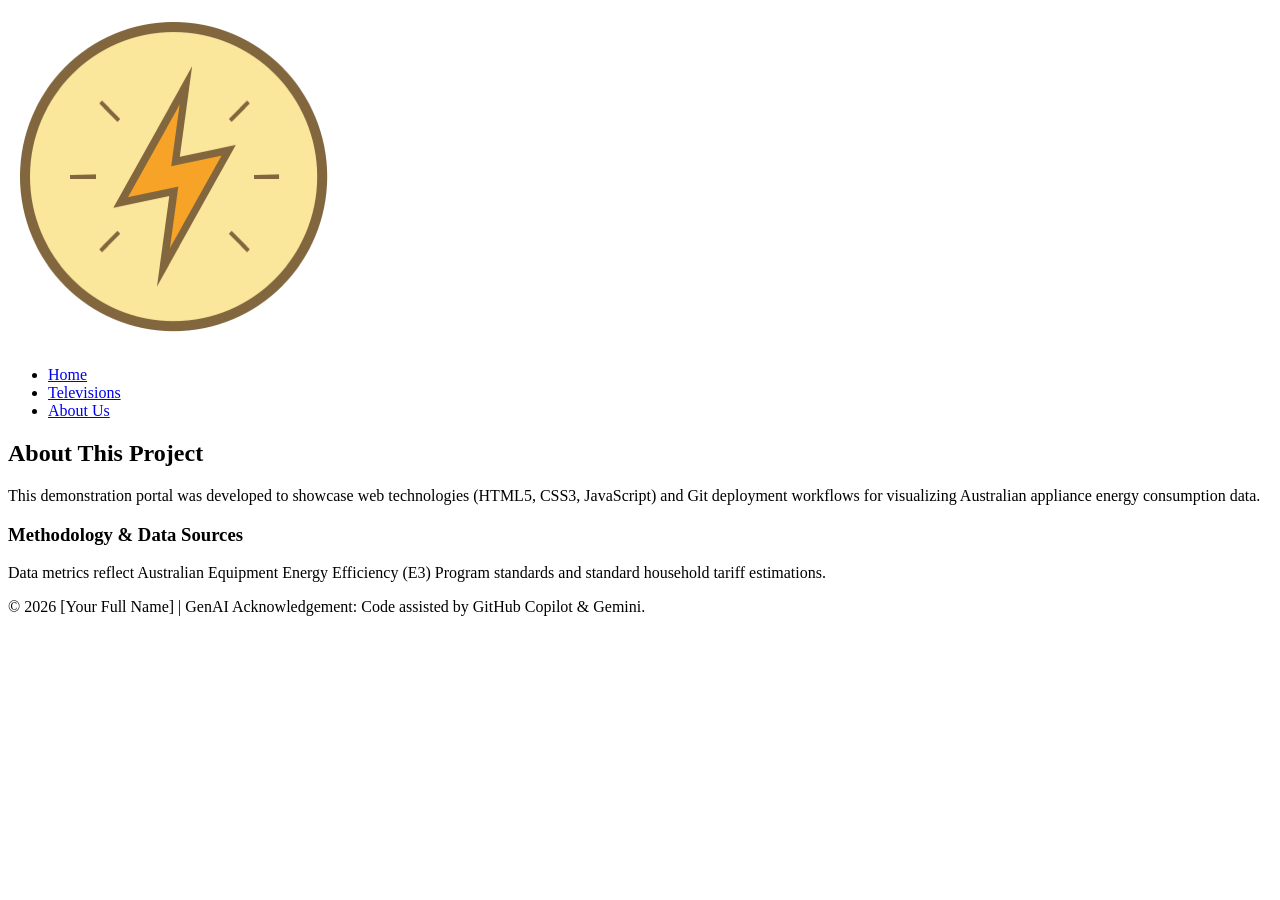
==== about.html @ c5a51d6d "Version 1" ====
<!DOCTYPE html>
<html lang="en">
<head>
    <meta charset="UTF-8">
    <meta name="viewport" content="width=device-width, initial-scale=1.0">
    <title>Appliance Energy Consumption - About Us</title>
    <link rel="stylesheet" href="style.css">
</head>
<body>
    <header>
        <nav class="navbar">
            <a href="index.html" class="logo-link">
                <img src="power-logo.png" alt="Power Logo" class="logo-img">
            </a>
            <ul class="nav-links">
                <li><a href="index.html">Home</a></li>
                <li><a href="televisions.html">Televisions</a></li>
                <li><a href="about.html" class="active">About Us</a></li>
            </ul>
        </nav>
    </header>

    <main>
        <section class="content-section">
            <h1>About This Project</h1>
            <p>This demonstration portal was developed to showcase web technologies (HTML5, CSS3, JavaScript) and Git deployment workflows for visualizing Australian appliance energy consumption data.</p>
            
            <h3>Methodology & Data Sources</h3>
            <p>Data metrics reflect Australian Equipment Energy Efficiency (E3) Program standards and standard household tariff estimations.</p>
        </section>
    </main>

    <footer>
        <p>&copy; 2026 [Your Full Name] | GenAI Acknowledgement: Code assisted by GitHub Copilot & Gemini.</p>
    </footer>

    <script src="script.js"></script>
</body>
</html>
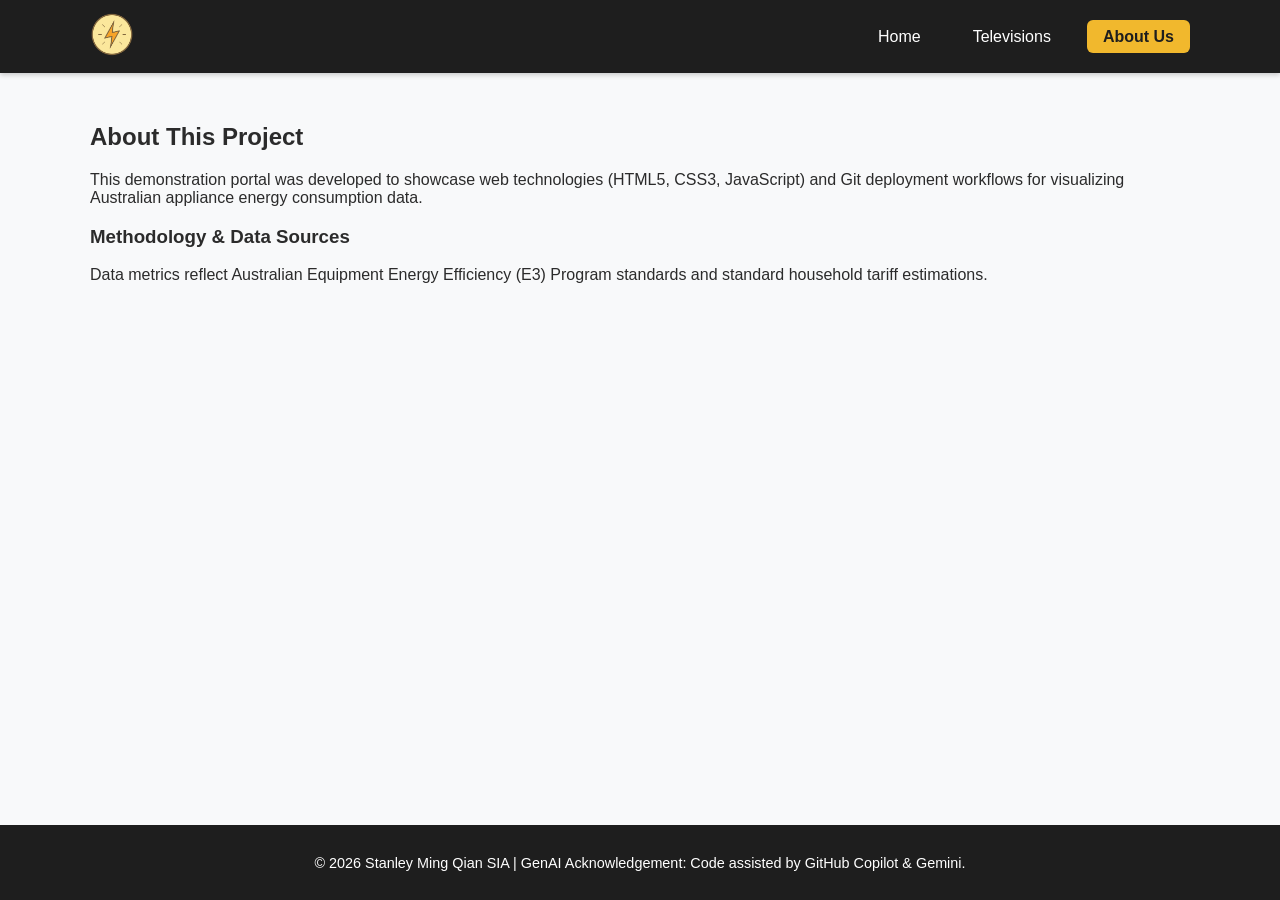
==== commit 332714f8: "Version 2" ====
--- a/about.html
+++ b/about.html
@@ -31,7 +31,7 @@
     </main>
 
     <footer>
-        <p>&copy; 2026 [Your Full Name] | GenAI Acknowledgement: Code assisted by GitHub Copilot & Gemini.</p>
+        <p>&copy; 2026 Stanley Ming Qian SIA | GenAI Acknowledgement: Code assisted by GitHub Copilot & Gemini.</p>
     </footer>
 
     <script src="script.js"></script>
--- a/style.css
+++ b/style.css
@@ -0,0 +1,138 @@
+/* Color Palette matching the Gold/Yellow Lightning Logo */
+:root {
+    --primary-color: #f1b82d;
+    --primary-dark: #d49c12;
+    --dark-bg: #1e1e1e;
+    --card-bg: #ffffff;
+    --light-bg: #f8f9fa;
+    --text-color: #2b2b2b;
+    --border-color: #dddddd;
+}
+
+body {
+    font-family: 'Segoe UI', Tahoma, Geneva, Verdana, sans-serif;
+    margin: 0;
+    padding: 0;
+    background-color: var(--light-bg);
+    color: var(--text-color);
+    display: flex;
+    flex-direction: column;
+    min-height: 100vh;
+}
+
+/* Header & Navbar */
+header {
+    background-color: var(--dark-bg);
+    box-shadow: 0 2px 5px rgba(0,0,0,0.2);
+}
+
+.navbar {
+    display: flex;
+    justify-content: space-between;
+    align-items: center;
+    max-width: 1100px;
+    margin: 0 auto;
+    padding: 12px 20px;
+}
+
+.logo-img {
+    height: 45px;
+    transition: transform 0.2s ease;
+}
+
+.logo-img:hover {
+    transform: scale(1.08);
+}
+
+.nav-links {
+    list-style: none;
+    display: flex;
+    gap: 20px;
+    margin: 0;
+    padding: 0;
+}
+
+.nav-links a {
+    color: #ffffff;
+    text-decoration: none;
+    font-weight: 500;
+    padding: 8px 16px;
+    border-radius: 6px;
+    transition: all 0.3s ease;
+}
+
+/* Interactive Feedback / Hover States */
+.nav-links a:hover {
+    background-color: var(--primary-color);
+    color: var(--dark-bg);
+}
+
+.nav-links a.active {
+    background-color: var(--primary-color);
+    color: var(--dark-bg);
+    font-weight: bold;
+}
+
+/* Main Layout */
+main {
+    flex: 1;
+    max-width: 1100px;
+    width: 90%;
+    margin: 30px auto;
+}
+
+.hero {
+    text-align: center;
+    margin-bottom: 40px;
+}
+
+/* Grid Cards */
+.cards-grid {
+    display: grid;
+    grid-template-columns: repeat(auto-fit, minmax(280px, 1fr));
+    gap: 20px;
+}
+
+.card {
+    background-color: var(--card-bg);
+    border-top: 4px solid var(--primary-color);
+    padding: 20px;
+    border-radius: 8px;
+    box-shadow: 0 4px 6px rgba(0,0,0,0.05);
+}
+
+/* Data Table Styling */
+.data-table {
+    width: 100%;
+    border-collapse: collapse;
+    margin-top: 20px;
+    background-color: var(--card-bg);
+    border-radius: 8px;
+    overflow: hidden;
+    box-shadow: 0 4px 6px rgba(0,0,0,0.05);
+}
+
+.data-table th, .data-table td {
+    padding: 12px 16px;
+    text-align: left;
+    border-bottom: 1px solid var(--border-color);
+}
+
+.data-table th {
+    background-color: var(--dark-bg);
+    color: #ffffff;
+}
+
+.data-table tr:hover {
+    background-color: #fff9e6;
+}
+
+/* Footer */
+footer {
+    background-color: var(--dark-bg);
+    color: #ffffff;
+    text-align: center;
+    padding: 15px;
+    font-size: 0.9rem;
+    margin-top: auto;
+}
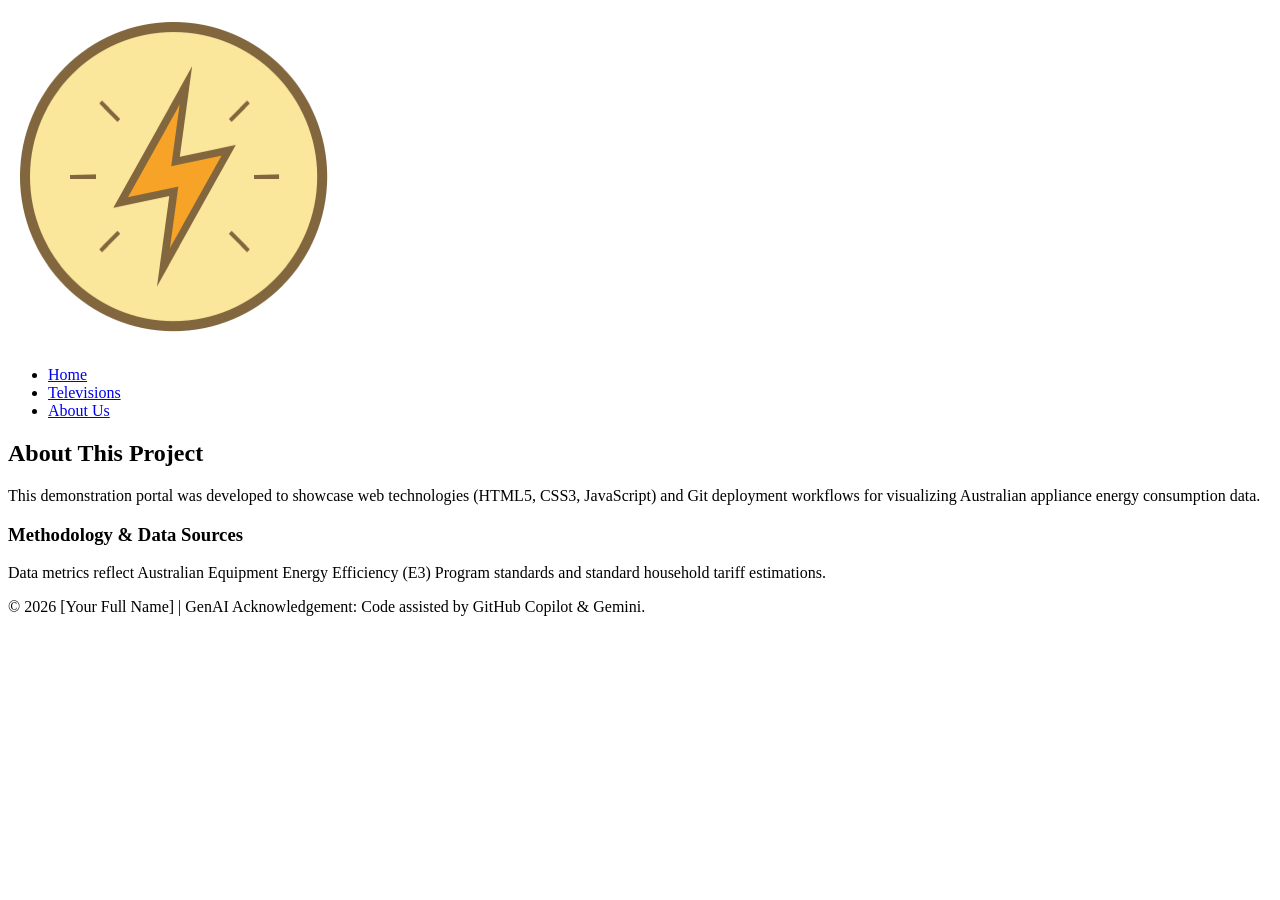
==== commit 13641caf: "Version 4" ====
--- a/about.html
+++ b/about.html
@@ -31,7 +31,7 @@
     </main>
 
     <footer>
-        <p>&copy; 2026 Stanley Ming Qian SIA | GenAI Acknowledgement: Code assisted by GitHub Copilot & Gemini.</p>
+        <p>&copy; 2026 [Your Full Name] | GenAI Acknowledgement: Code assisted by GitHub Copilot & Gemini.</p>
     </footer>
 
     <script src="script.js"></script>
--- a/style.css
+++ b/style.css
@@ -1,138 +1,64 @@
-/* Color Palette matching the Gold/Yellow Lightning Logo */
-:root {
-    --primary-color: #f1b82d;
-    --primary-dark: #d49c12;
-    --dark-bg: #1e1e1e;
-    --card-bg: #ffffff;
-    --light-bg: #f8f9fa;
-    --text-color: #2b2b2b;
-    --border-color: #dddddd;
-}
-
-body {
-    font-family: 'Segoe UI', Tahoma, Geneva, Verdana, sans-serif;
-    margin: 0;
-    padding: 0;
-    background-color: var(--light-bg);
-    color: var(--text-color);
-    display: flex;
-    flex-direction: column;
-    min-height: 100vh;
-}
-
-/* Header & Navbar */
-header {
-    background-color: var(--dark-bg);
-    box-shadow: 0 2px 5px rgba(0,0,0,0.2);
-}
-
-.navbar {
-    display: flex;
-    justify-content: space-between;
-    align-items: center;
-    max-width: 1100px;
-    margin: 0 auto;
-    padding: 12px 20px;
-}
-
-.logo-img {
-    height: 45px;
-    transition: transform 0.2s ease;
-}
-
-.logo-img:hover {
-    transform: scale(1.08);
-}
-
-.nav-links {
-    list-style: none;
-    display: flex;
-    gap: 20px;
-    margin: 0;
-    padding: 0;
-}
-
-.nav-links a {
-    color: #ffffff;
-    text-decoration: none;
-    font-weight: 500;
-    padding: 8px 16px;
-    border-radius: 6px;
-    transition: all 0.3s ease;
-}
-
-/* Interactive Feedback / Hover States */
-.nav-links a:hover {
-    background-color: var(--primary-color);
-    color: var(--dark-bg);
-}
-
-.nav-links a.active {
-    background-color: var(--primary-color);
-    color: var(--dark-bg);
-    font-weight: bold;
-}
-
-/* Main Layout */
-main {
-    flex: 1;
-    max-width: 1100px;
-    width: 90%;
-    margin: 30px auto;
-}
-
-.hero {
-    text-align: center;
+/* Information Banner */
+.info-card {
+    background-color: #fffde7;
+    border: 1px solid #fff59d;
+    padding: 20px 25px;
+    border-radius: 8px;
     margin-bottom: 40px;
 }
 
-/* Grid Cards */
-.cards-grid {
-    display: grid;
-    grid-template-columns: repeat(auto-fit, minmax(280px, 1fr));
-    gap: 20px;
+/* Data Story Header */
+.data-story h1 {
+    font-size: 1.8rem;
+    margin-bottom: 10px;
 }
 
-.card {
-    background-color: var(--card-bg);
-    border-top: 4px solid var(--primary-color);
-    padding: 20px;
-    border-radius: 8px;
-    box-shadow: 0 4px 6px rgba(0,0,0,0.05);
+.section-desc {
+    color: #555;
+    margin-bottom: 40px;
 }
 
-/* Data Table Styling */
-.data-table {
-    width: 100%;
-    border-collapse: collapse;
-    margin-top: 20px;
-    background-color: var(--card-bg);
-    border-radius: 8px;
-    overflow: hidden;
-    box-shadow: 0 4px 6px rgba(0,0,0,0.05);
+/* Individual Chart Block & Spacing */
+.chart-block {
+    margin-bottom: 65px; /* Generous vertical gap between questions */
 }
 
-.data-table th, .data-table td {
-    padding: 12px 16px;
-    text-align: left;
-    border-bottom: 1px solid var(--border-color);
+.chart-block h3 {
+    font-size: 1.2rem;
+    color: #111;
+    margin-bottom: 5px;
 }
 
-.data-table th {
-    background-color: var(--dark-bg);
-    color: #ffffff;
+.chart-type {
+    font-weight: 600;
+    color: #666;
+    margin-top: 0;
+    margin-bottom: 15px;
 }
 
-.data-table tr:hover {
-    background-color: #fff9e6;
+.chart-container {
+    width: 100%;
+    margin: 15px 0;
+    text-align: center;
 }
 
-/* Footer */
-footer {
-    background-color: var(--dark-bg);
-    color: #ffffff;
-    text-align: center;
-    padding: 15px;
-    font-size: 0.9rem;
-    margin-top: auto;
+.chart-img {
+    max-width: 100%;
+    height: auto;
+    border-radius: 4px;
+}
+
+.chart-answer {
+    font-size: 0.98rem;
+    color: #222;
+    margin-top: 15px;
+    line-height: 1.5;
+}
+
+/* Conclusion Section */
+.conclusion-block {
+    border-top: 2px solid #eee;
+    padding-top: 25px;
+    margin-top: 40px;
+    margin-bottom: 50px;
 }
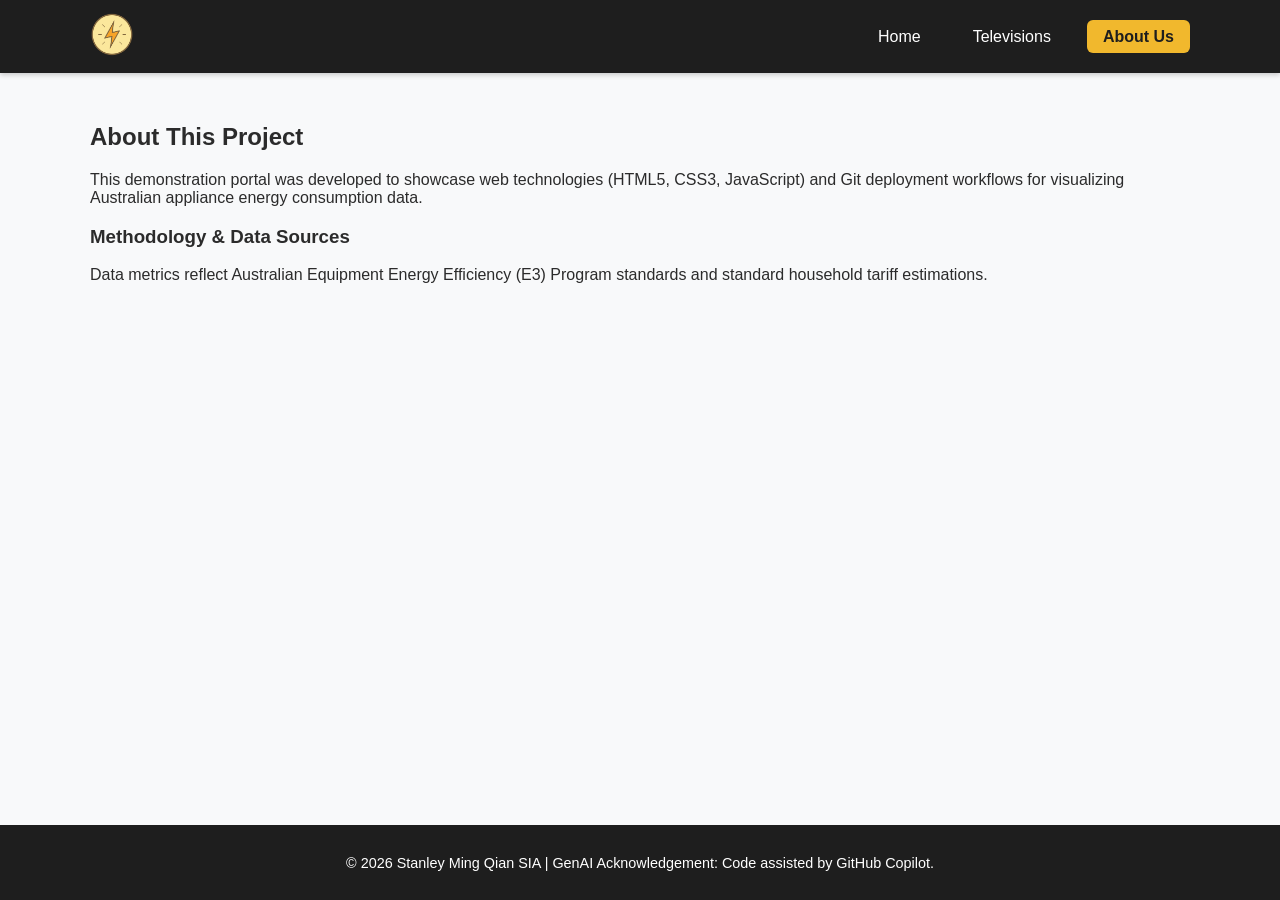
==== commit 110c66fa: "Version 7" ====
--- a/about.html
+++ b/about.html
@@ -31,7 +31,7 @@
     </main>
 
     <footer>
-        <p>&copy; 2026 [Your Full Name] | GenAI Acknowledgement: Code assisted by GitHub Copilot & Gemini.</p>
+        <p>&copy; 2026 Stanley Ming Qian SIA | GenAI Acknowledgement: Code assisted by GitHub Copilot.</p>
     </footer>
 
     <script src="script.js"></script>
--- a/style.css
+++ b/style.css
@@ -1,3 +1,142 @@
+/* Color Palette matching the Gold/Yellow Lightning Logo */
+:root {
+    --primary-color: #f1b82d;
+    --primary-dark: #d49c12;
+    --dark-bg: #1e1e1e;
+    --card-bg: #ffffff;
+    --light-bg: #f8f9fa;
+    --text-color: #2b2b2b;
+    --border-color: #dddddd;
+}
+
+body {
+    font-family: 'Segoe UI', Tahoma, Geneva, Verdana, sans-serif;
+    margin: 0;
+    padding: 0;
+    background-color: var(--light-bg);
+    color: var(--text-color);
+    display: flex;
+    flex-direction: column;
+    min-height: 100vh;
+}
+
+/* Header & Navbar */
+header {
+    background-color: var(--dark-bg);
+    box-shadow: 0 2px 5px rgba(0,0,0,0.2);
+}
+
+.navbar {
+    display: flex;
+    justify-content: space-between;
+    align-items: center;
+    max-width: 1100px;
+    margin: 0 auto;
+    padding: 12px 20px;
+}
+
+.logo-img {
+    height: 45px;
+    transition: transform 0.2s ease;
+}
+
+.logo-img:hover {
+    transform: scale(1.08);
+}
+
+.nav-links {
+    list-style: none;
+    display: flex;
+    gap: 20px;
+    margin: 0;
+    padding: 0;
+}
+
+.nav-links a {
+    color: #ffffff;
+    text-decoration: none;
+    font-weight: 500;
+    padding: 8px 16px;
+    border-radius: 6px;
+    transition: all 0.3s ease;
+}
+
+/* Interactive Feedback / Hover States */
+.nav-links a:hover {
+    background-color: var(--primary-color);
+    color: var(--dark-bg);
+}
+
+.nav-links a.active {
+    background-color: var(--primary-color);
+    color: var(--dark-bg);
+    font-weight: bold;
+}
+
+/* Main Layout */
+main {
+    flex: 1;
+    max-width: 1100px;
+    width: 90%;
+    margin: 30px auto;
+}
+
+.hero {
+    text-align: center;
+    margin-bottom: 40px;
+}
+
+/* Grid Cards */
+.cards-grid {
+    display: grid;
+    grid-template-columns: repeat(auto-fit, minmax(280px, 1fr));
+    gap: 20px;
+}
+
+.card {
+    background-color: var(--card-bg);
+    border-top: 4px solid var(--primary-color);
+    padding: 20px;
+    border-radius: 8px;
+    box-shadow: 0 4px 6px rgba(0,0,0,0.05);
+}
+
+/* Data Table Styling */
+.data-table {
+    width: 100%;
+    border-collapse: collapse;
+    margin-top: 20px;
+    background-color: var(--card-bg);
+    border-radius: 8px;
+    overflow: hidden;
+    box-shadow: 0 4px 6px rgba(0,0,0,0.05);
+}
+
+.data-table th, .data-table td {
+    padding: 12px 16px;
+    text-align: left;
+    border-bottom: 1px solid var(--border-color);
+}
+
+.data-table th {
+    background-color: var(--dark-bg);
+    color: #ffffff;
+}
+
+.data-table tr:hover {
+    background-color: #fff9e6;
+}
+
+/* Footer */
+footer {
+    background-color: var(--dark-bg);
+    color: #ffffff;
+    text-align: center;
+    padding: 15px;
+    font-size: 0.9rem;
+    margin-top: auto;
+}
+
 /* Information Banner */
 .info-card {
     background-color: #fffde7;
